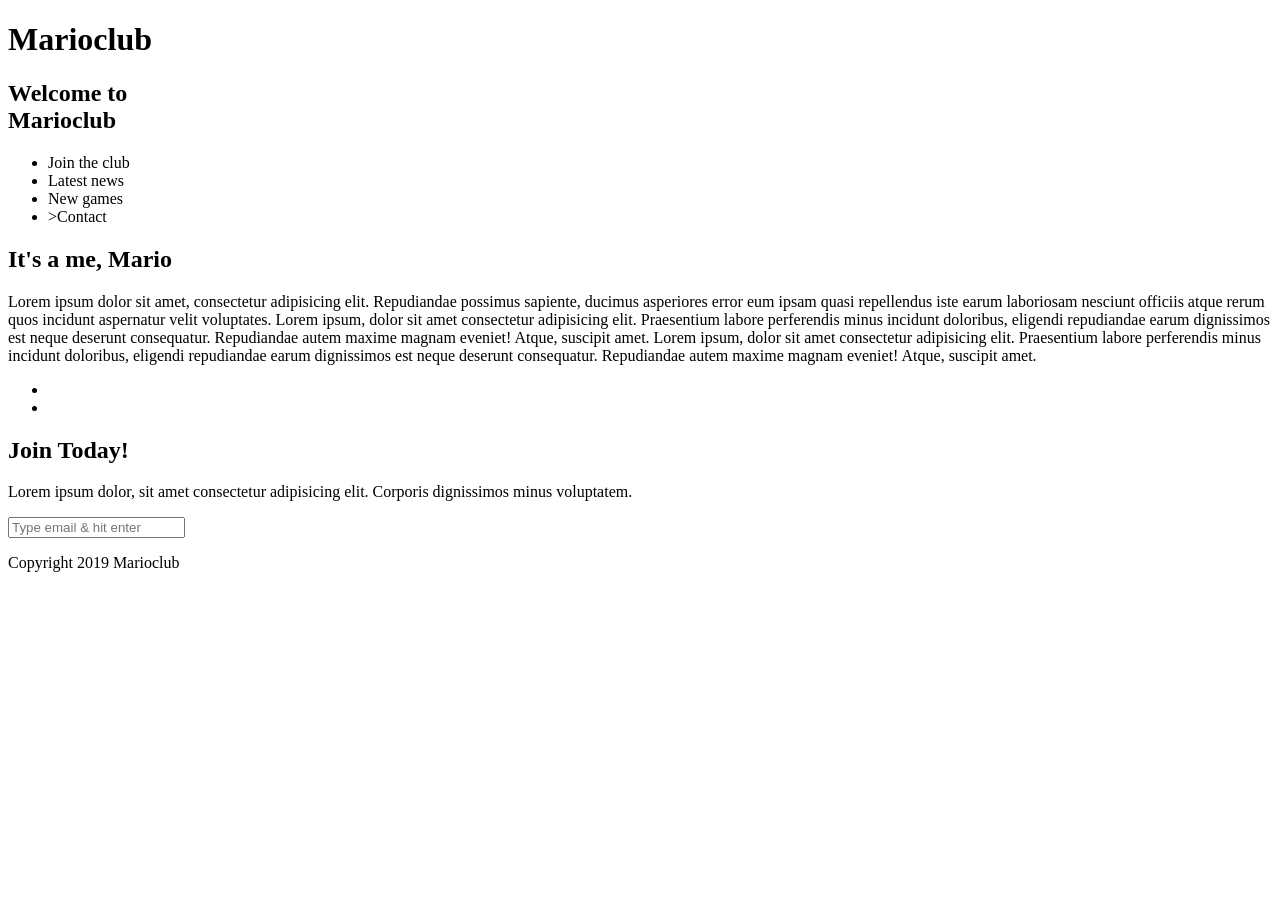
==== index.html @ 14554d46 "test" ====
<!DOCTYPE html>
<html lang="en">
  <head>
    <meta name="viewport" content="width=device-width, initial-scale=1.0" />
    <!--- Write the correct path to the favicon.ico inside the href attribute below --->
    <link rel="shortcut icon" href="" type="image/x-icon" />

    <!--- Write the correct path to the favicon.ico inside the href attribute below --->
    <link rel="icon" href="" type="image/x-icon" />

    <!--- Add a link to stylesheet --->
    <title>Marioclub</title>
  </head>

  <body>
    <header>
      <!--- Convert h1 tag into a clickable link that opens the landingpage - index.html --->
      <h1>Marioclub</h1>
    </header>
    <section class="banner">
      <!--- Add a image tag that displays banner.jpg and add an alt attribute with following text "marioclub welcome banner"  --->
      <div class="welcome">
        <h2>Welcome to <br /><span>Marioclub</span></h2>
      </div>
    </section>
    <nav class="main-nav">
      <ul>
        <!--- Add a link around the <li>Join the club</li> tag that refers to index.html and inside the link tag add a class attribute named "join" --->
        <li>Join the club</li>
        <!--- Add a link tag around the <li>Lastest news</li> tag that refers to news.html --->
        <li>Latest news</li>
        <!--- Add a link tag around the <li>New games</li> tag that refers to games.html --->
        <li>New games</li>
        <!--- Add a link tag around the <li>Contact</li> tag that refers to contact.html --->
        <li>>Contact</li>
      </ul>
    </nav>
    <main>
      <article>
        <h2>It's a me, Mario</h2>
        <p>
          Lorem ipsum dolor sit amet, consectetur adipisicing elit. Repudiandae
          possimus sapiente, ducimus asperiores error eum ipsam quasi
          repellendus iste earum laboriosam nesciunt officiis atque rerum quos
          incidunt aspernatur velit voluptates. Lorem ipsum, dolor sit amet
          consectetur adipisicing elit. Praesentium labore perferendis minus
          incidunt doloribus, eligendi repudiandae earum dignissimos est neque
          deserunt consequatur. Repudiandae autem maxime magnam eveniet! Atque,
          suscipit amet. Lorem ipsum, dolor sit amet consectetur adipisicing
          elit. Praesentium labore perferendis minus incidunt doloribus,
          eligendi repudiandae earum dignissimos est neque deserunt consequatur.
          Repudiandae autem maxime magnam eveniet! Atque, suscipit amet.
        </p>
      </article>
      <ul class="images">
        <!--- Add an image tag inside <li> tag that displays image "thumb-1.jpg" and add an alt attribute with following text "mario thumbnail 1 --->
        <li></li>
        <!--- Add an image tag inside <li> tag that displays image "thumb-2.jpg" and add an alt attribute with following text "mario thumbnail 2 --->
        <li></li>
      </ul>
    </main>
    <section class="join">
      <h2>Join Today!</h2>
      <p>
        Lorem ipsum dolor, sit amet consectetur adipisicing elit. Corporis
        dignissimos minus voluptatem.
      </p>
      <form>
        <input
          type="email"
          name="email"
          placeholder="Type email & hit enter"
          required
        />
      </form>
    </section>
    <footer>
      <p class="copyright">Copyright 2019 Marioclub</p>
    </footer>
  </body>
</html>
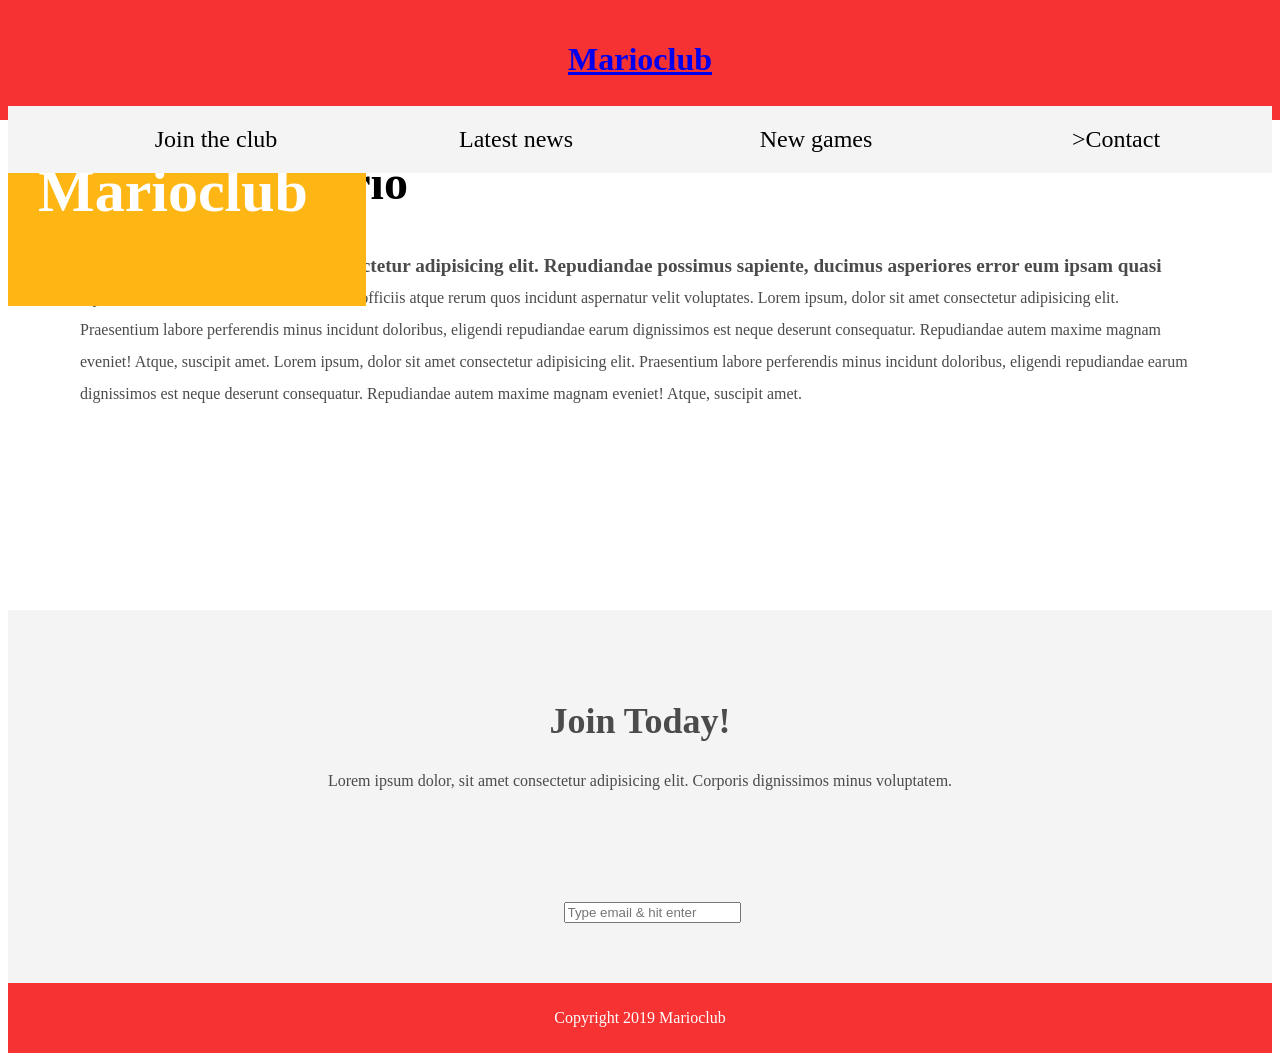
==== commit 557f986c: "link til css fil, tilføjet billedet, fikset overskrift" ====
--- a/index.html
+++ b/index.html
@@ -2,20 +2,18 @@
 <html lang="en">
   <head>
     <meta name="viewport" content="width=device-width, initial-scale=1.0" />
-    <!--- Write the correct path to the favicon.ico inside the href attribute below --->
-    <link rel="shortcut icon" href="" type="image/x-icon" />
+    <!--- Write the correct path to the favicon.ico inside the href attribute below DONE --->
+    <link rel="icon" href="img/favicon.ico" type="image/x-icon" />
 
-    <!--- Write the correct path to the favicon.ico inside the href attribute below --->
-    <link rel="icon" href="" type="image/x-icon" />
-
-    <!--- Add a link to stylesheet --->
+    <!--- Add a link to stylesheet DONE --->
+    <link rel="stylesheet" href="css/style.css" />
     <title>Marioclub</title>
   </head>
 
   <body>
     <header>
-      <!--- Convert h1 tag into a clickable link that opens the landingpage - index.html --->
-      <h1>Marioclub</h1>
+      <!--- Convert h1 tag into a clickable link that opens the landingpage - index.html DONE --->
+      <h1><a href="index.html">Marioclub</a></h1>
     </header>
     <section class="banner">
       <!--- Add a image tag that displays banner.jpg and add an alt attribute with following text "marioclub welcome banner"  --->
--- a/css/style.css
+++ b/css/style.css
@@ -0,0 +1,258 @@
+body, ul, li, h1, h2, a{
+  
+  /* Insert a margin property and set it's value to 0 */
+  /* Insert a padding property and set it's value to 0 */
+  /* Insert a font-family property and set it's value to tahoma
+  font-family: tahoma;
+}
+p{
+  /* Insert a font-size property and set it's value to 18px */
+}
+header{
+  background-color: #F63232;
+  padding: 20px 0;
+  text-align: center;
+  position: fixed;
+  width: 100%;
+  top: 0;
+  left: 0;
+  z-index: 1;
+}
+header h1{
+  /* Insert a color property and set it's value to white  */
+  /* Insert a border property and set it's value to 8px solid white  */
+  /* Insert a display property and set it's value to inline-block  */
+  /* Insert a padding property and set it's value to 6px and 12px  */
+  /* Insert a border-radius property and set it's value to 36px */
+}
+.banner{
+  position: relative;
+}
+.banner img{
+  max-width: 100%;
+}
+.banner .welcome{
+  background:#FEB614;
+  color: white;
+  padding: 30px;
+  font-size: 60px;
+  position: absolute;
+  left: 0;
+  top: 30%;
+} 
+.banner .welcome span{
+  /* Insert a font-size property and set it's value to 1.4em */
+}
+nav{
+  background: #F4F4F4;
+  padding: 20px;
+  position: -webkit-sticky;
+  position: sticky;
+  top: 106px;
+  z-index: 1;
+}
+nav ul{
+  white-space: nowrap;
+  max-width: 1200px;
+  margin: 0 auto;
+  text-align: center;
+}
+nav li{
+  width: 25%;
+  display: inline-block;
+  font-size: 24px;
+}
+nav li a{
+  text-decoration: none;
+  color: #4B4B4B;
+}
+nav li a:hover{
+  /* Insert a text-decoration property and set it's value to underline */
+}
+nav li a.join{
+  color: #F63232;
+}
+main{
+  max-width: 100%;
+  width: 1200px;
+  margin: 80px auto;
+  padding: 0 40px;
+  -webkit-box-sizing: border-box;
+  box-sizing: border-box;
+}
+article h2{
+  /* Insert a color property and set it's value to #F63232  */
+  /* Insert a font-size property and set it's value to 48px */
+  font-size: 48px;
+}
+article p{
+  line-height: 2em;
+  color: #4B4B4B;
+}
+article p::first-line{
+  font-weight: bold;
+  font-size: 1.2em;
+}
+.images{
+  text-align: center;
+  margin: 80px 0;
+  white-space: nowrap;
+}
+.images li{
+  display: inline-block;
+  list-style-type: none;
+  width: 40%;
+  margin: 20px 5%;
+  position: relative;
+}
+.images li:hover{
+  top: -4px;
+}
+.images li img{
+  max-width: 100%;
+}
+.images {
+  display: -webkit-box;
+  display: -ms-flexbox;
+  display: flex;
+  -ms-flex-wrap: wrap;
+  flex-wrap: wrap;
+}
+.coverimage li {
+  -webkit-box-flex: 1;
+  -ms-flex: 0 0 50%;
+  flex: 0 0 50%;
+  margin: 5px;
+  height: 100px;
+}
+section.join{
+  background: #F4F4F4;
+  text-align: center;
+  padding: 60px 20px;
+  color: #4B4B4B;
+}
+section.join h2{
+  font-size: 36px;
+}
+form {
+  /* Insert a padding-left property with following value: 1.5rem */
+  /* Insert a pading-top property with following value: 6rem */
+    padding-left: 1.5rem;
+    padding-top: 6rem;
+}
+form input{
+  /* Insert a margin property and set it's value to 20px and 0  */
+  /* Insert a padding property and set it's value to 10px and 20px */ 
+  /* Insert a font-size property and set it's value to 24px */
+  /* Insert a border-radius property and set it's value to 28px */ 
+  /* Insert a border property and set it's value to 4px solid and white */
+}
+form textarea{
+  margin: 20px 0;
+  padding: 10px 20px;
+  font-size: 24px;
+  border-radius: 28px;
+  border: 4px solid black;
+}
+form input:focus{
+  /* Insert a border property with following values: 4px dashed #4B4B4B */
+  /* Insert a outline property with following values: none */
+}
+form textarea:focus{
+  border: 4px dashed #4B4B4B;
+  outline: none;
+}
+form input:valid{
+  border: 4px solid #71d300;
+}
+input[type="submit"] {
+  /* Insert a width property with following value: 39rem */
+  /* Insert a background-color property with following value: red */
+  /* Insert a font-size property with following value: xx-large */
+  /* Insert a color property with following value: ghostwhite */
+    color: ghostwhite;
+}
+input[type="submit"]:focus {
+    border: 4px dashed ghostwhite;
+    outline: none
+}
+footer{
+  background: #F63232;
+  color: white;
+  padding: 10px;
+  text-align: center;
+}
+
+/* responsive styles */
+
+@media screen and (max-width: 1400px){
+
+  .banner .welcome{
+    font-size: 40px;
+  }
+
+}
+
+@media screen and (max-width: 960px){
+
+  .banner .welcome{
+    font-size: 28px;
+  }
+  nav li{
+    font-size: 18px;
+  }
+
+}
+
+@media screen and (max-width: 700px){
+
+  .banner .welcome{
+    font-size: 20px;
+    position: relative;
+    text-align: center;
+  }
+  .banner .welcome br{
+    display: none;
+  }
+  .banner .welcome span{
+    font-size: 1em;
+  }
+  nav li{
+    font-size: 18px;
+  }
+  .images li{
+    width: 100%;
+    display: block;
+    margin: 20px auto;
+  }
+
+}
+
+@media screen and (max-width: 560px){
+
+  .banner .welcome{
+    font-size: 20px;
+    position: relative;
+    text-align: center;
+  }
+  .banner .welcome br{
+    display: none;
+  }
+  .banner .welcome span{
+    font-size: 1em;
+  }
+  nav li{
+    display: block;
+    width: 100%;
+    margin: 12px 0;
+  }
+  article h2{
+    font-size: 36px;
+  }
+  header, nav{
+    position: relative;
+    top: 0;
+  }
+  
+
+}
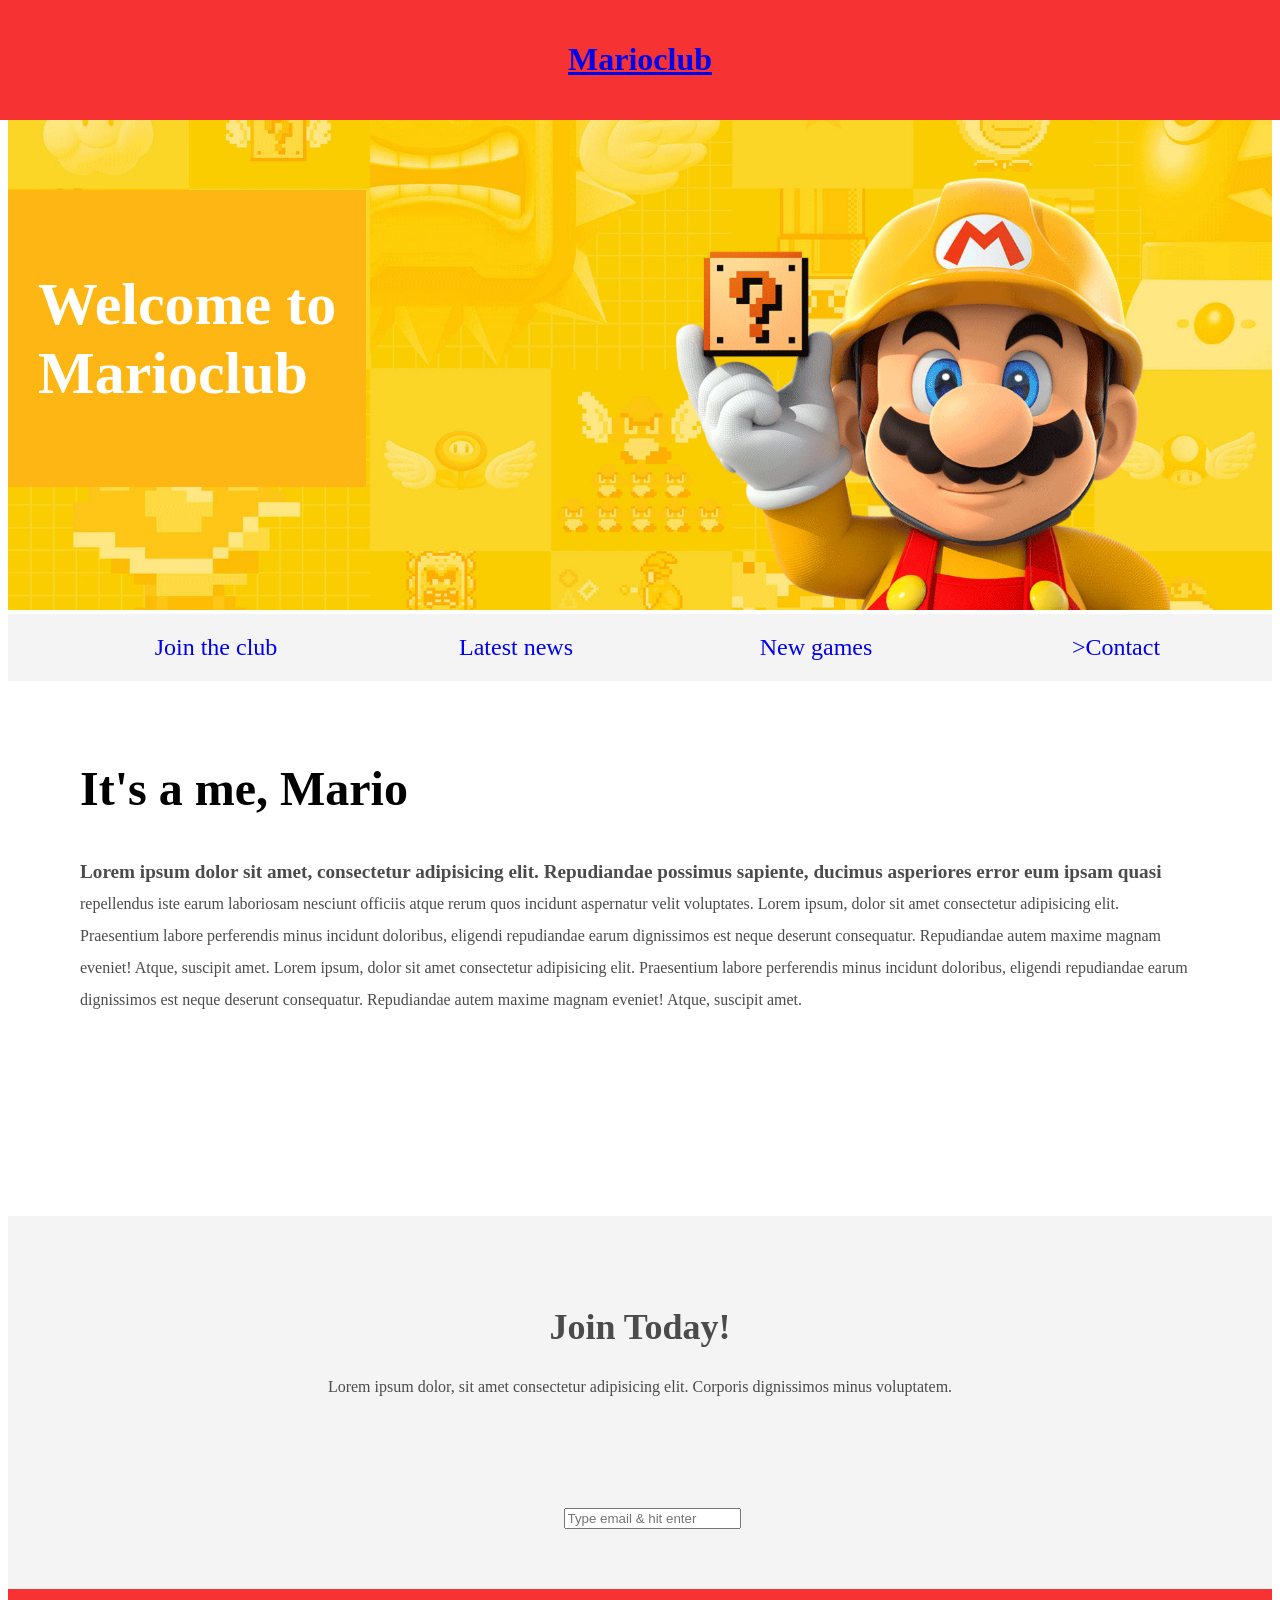
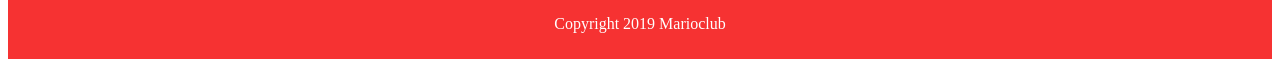
==== commit dd377a7a: "tilføjet links til listen" ====
--- a/index.html
+++ b/index.html
@@ -13,10 +13,14 @@
   <body>
     <header>
       <!--- Convert h1 tag into a clickable link that opens the landingpage - index.html DONE --->
-      <h1><a href="index.html">Marioclub</a></h1>
+      <h1>
+        <a href="index.html">Marioclub</a>
+      </h1>
     </header>
     <section class="banner">
-      <!--- Add a image tag that displays banner.jpg and add an alt attribute with following text "marioclub welcome banner"  --->
+      <!--- Add a image tag that displays banner.jpg and add an alt attribute with following text "marioclub welcome banner" DONE  --->
+      <img src="img/banner.jpg" alt="marieclub welcome banner" />
+
       <div class="welcome">
         <h2>Welcome to <br /><span>Marioclub</span></h2>
       </div>
@@ -24,13 +28,13 @@
     <nav class="main-nav">
       <ul>
         <!--- Add a link around the <li>Join the club</li> tag that refers to index.html and inside the link tag add a class attribute named "join" --->
-        <li>Join the club</li>
+        <a href="index.html"><li>Join the club</li></a>
         <!--- Add a link tag around the <li>Lastest news</li> tag that refers to news.html --->
-        <li>Latest news</li>
+        <a href="news.html"><li>Latest news</li></a>
         <!--- Add a link tag around the <li>New games</li> tag that refers to games.html --->
-        <li>New games</li>
+        <a href="games.html"><li>New games</li></a>
         <!--- Add a link tag around the <li>Contact</li> tag that refers to contact.html --->
-        <li>>Contact</li>
+        <a href="contact.html"><li>>Contact</li></a>
       </ul>
     </nav>
     <main>
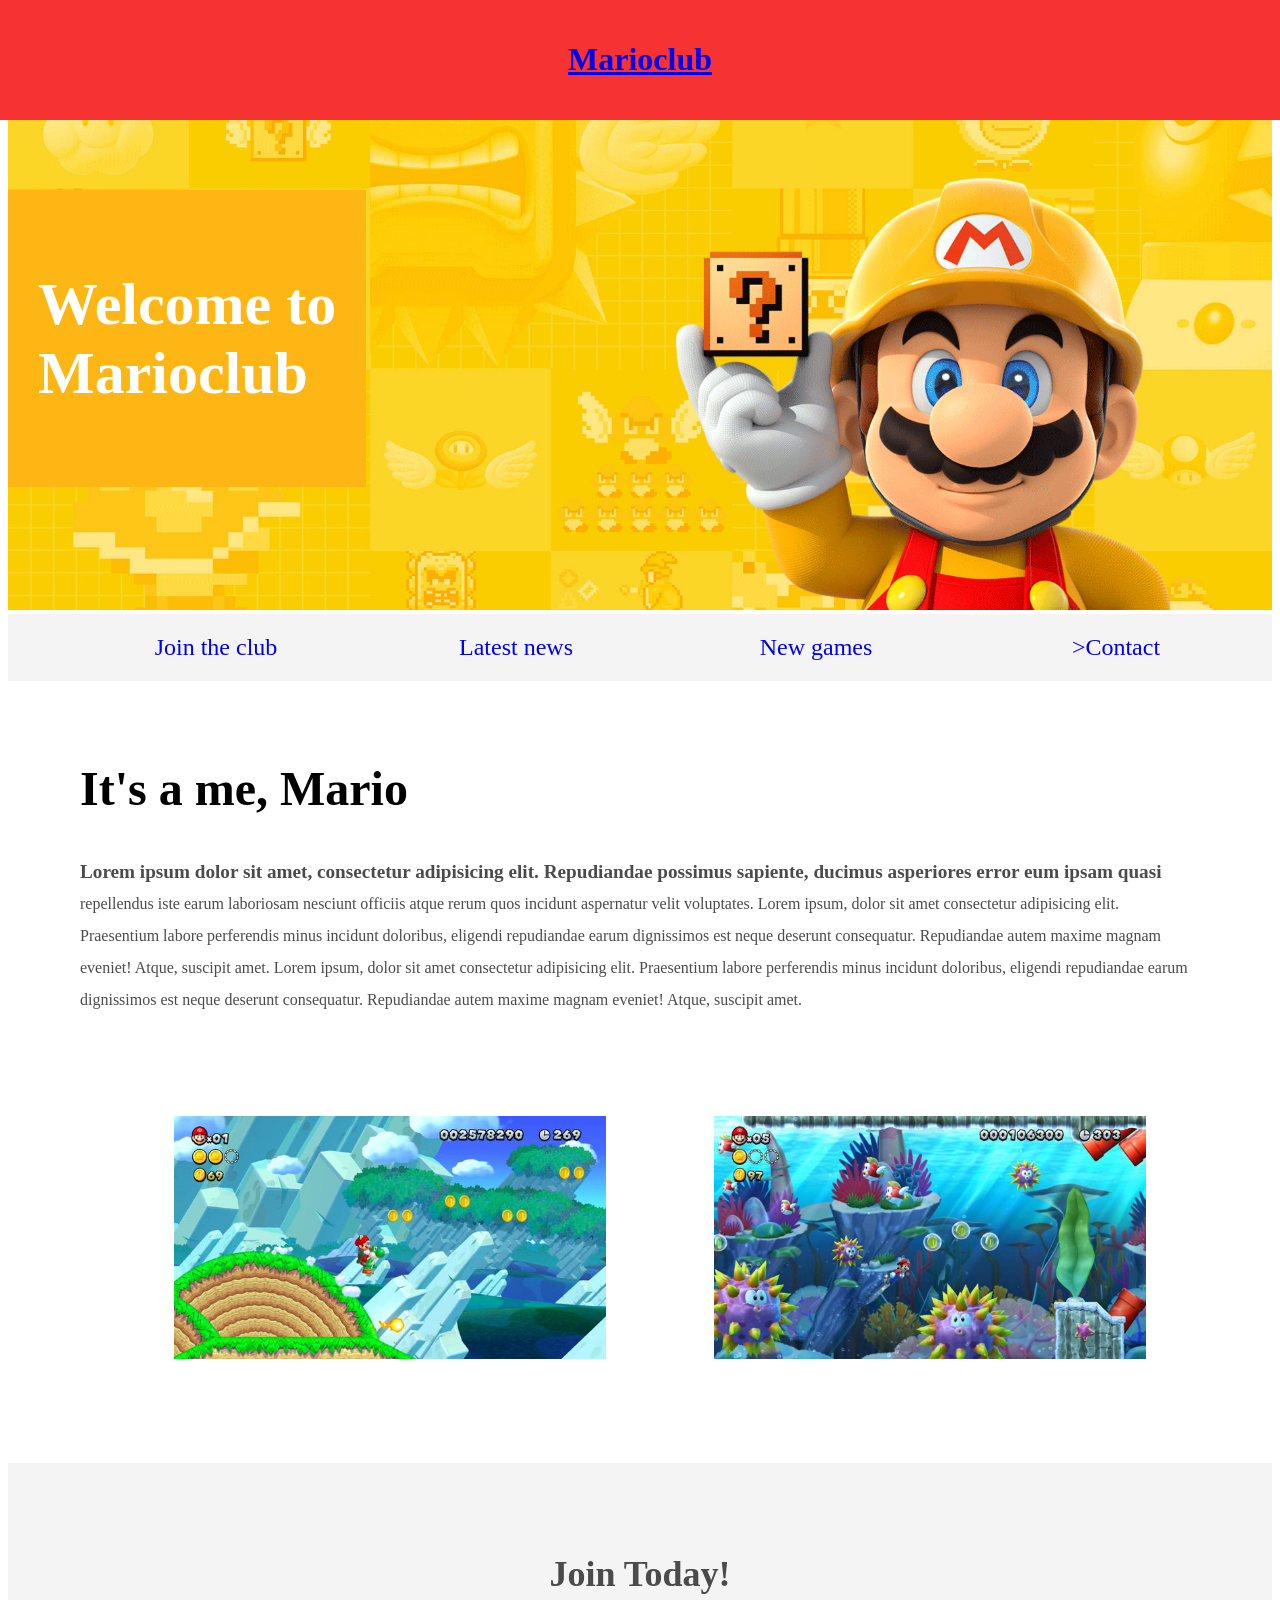
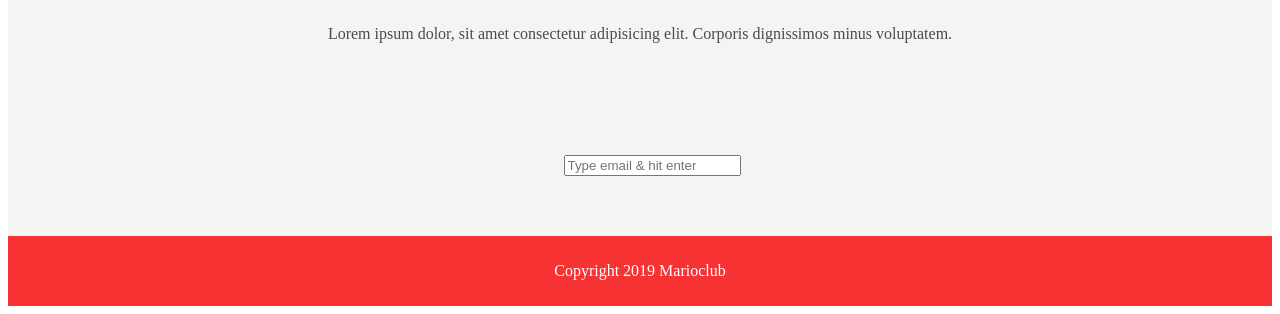
==== commit 334302ef: "tilføjet links til billeder" ====
--- a/index.html
+++ b/index.html
@@ -27,13 +27,13 @@
     </section>
     <nav class="main-nav">
       <ul>
-        <!--- Add a link around the <li>Join the club</li> tag that refers to index.html and inside the link tag add a class attribute named "join" --->
+        <!--- Add a link around the <li>Join the club</li> tag that refers to index.html and inside the link tag add a class attribute named "join" DONE --->
         <a href="index.html"><li>Join the club</li></a>
-        <!--- Add a link tag around the <li>Lastest news</li> tag that refers to news.html --->
+        <!--- Add a link tag around the <li>Lastest news</li> tag that refers to news.html DONE --->
         <a href="news.html"><li>Latest news</li></a>
-        <!--- Add a link tag around the <li>New games</li> tag that refers to games.html --->
+        <!--- Add a link tag around the <li>New games</li> tag that refers to games.html DONE --->
         <a href="games.html"><li>New games</li></a>
-        <!--- Add a link tag around the <li>Contact</li> tag that refers to contact.html --->
+        <!--- Add a link tag around the <li>Contact</li> tag that refers to contact.html DONE --->
         <a href="contact.html"><li>>Contact</li></a>
       </ul>
     </nav>
@@ -56,9 +56,9 @@
       </article>
       <ul class="images">
         <!--- Add an image tag inside <li> tag that displays image "thumb-1.jpg" and add an alt attribute with following text "mario thumbnail 1 --->
-        <li></li>
+        <li><img src="img/thumb1.jpg" alt="mario thumbnail 1" /></li>
         <!--- Add an image tag inside <li> tag that displays image "thumb-2.jpg" and add an alt attribute with following text "mario thumbnail 2 --->
-        <li></li>
+        <li><img src="img/thumb2.jpg" alt="mario thumbnail 2" /></li>
       </ul>
     </main>
     <section class="join">
